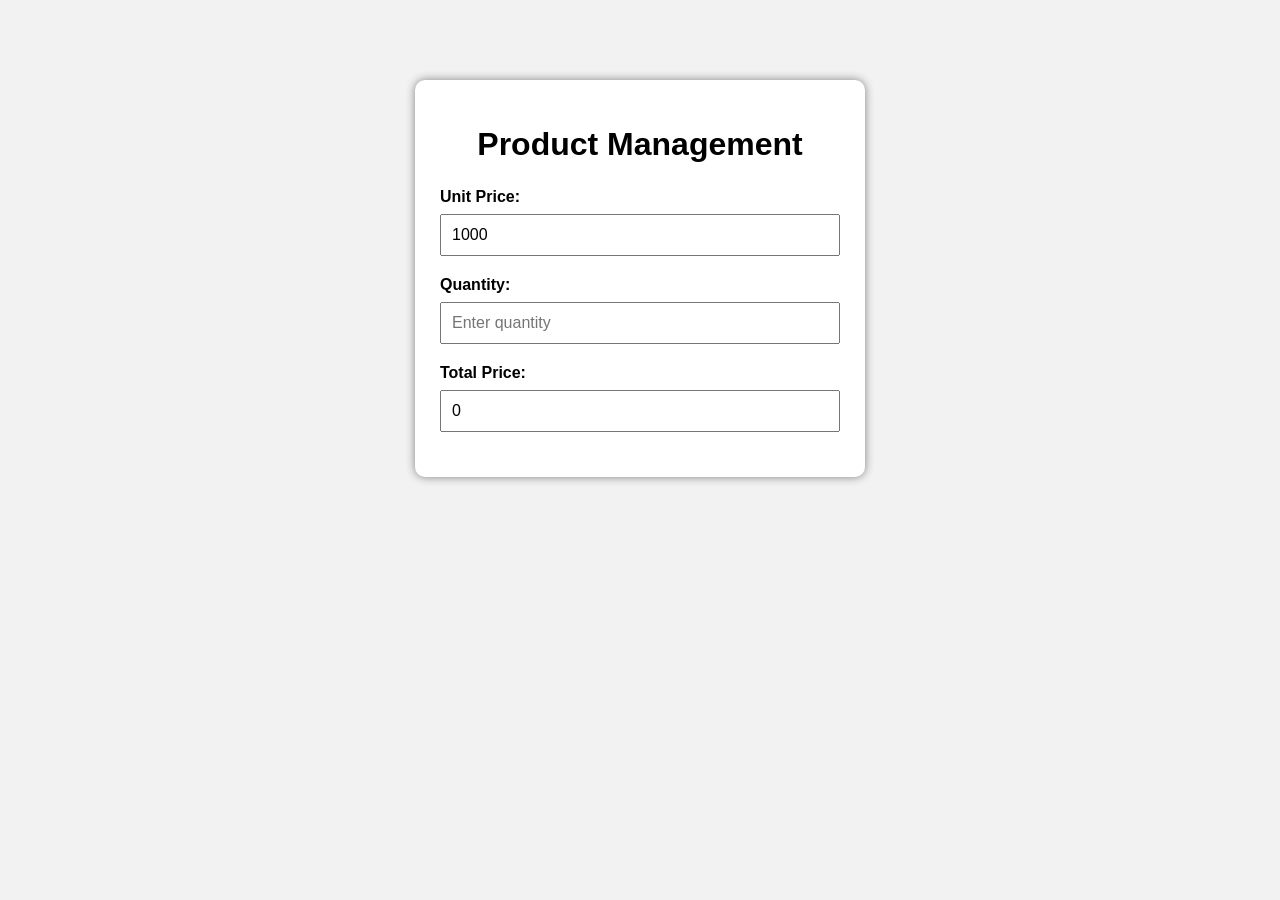
==== Lab-7/index.html @ 193a53e4 "JS Lab Task-4" ====
<!DOCTYPE html>
<html>
<head>
    <meta charset="UTF-8">
    <meta name="viewport" content="width=device-width, initial-scale=1.0">
    <title>Product Management Page</title>
    <link rel="stylesheet" href="style.css">
</head>
<body>
 
    <div class="container">
        <h1>Product Management</h1>
 
        <div class="box">
            <label>Unit Price:</label>
            <input type="text" id="unitPrice" value="1000" readonly>
        </div>
 
        <div class="box">
            <label for="quantity">Quantity:</label>
            <input type="number" id="quantity" placeholder="Enter quantity" min="0">
        </div>
 
        <div class="box">
            <label>Total Price:</label>
            <input type="text" id="totalPrice" value="0" readonly>
        </div>
    </div>
 
    <script src="script.js"></script>
</body>
</html>
---- Lab-7/style.css ----
body {
    font-family: Arial, sans-serif;
    background-color: #f2f2f2;
    margin: 0;
    padding: 0;
}
 
.container {
    width: 400px;
    margin: 80px auto;
    background-color: white;
    padding: 25px;
    border-radius: 10px;
    box-shadow: 0px 0px 10px gray;
}
 
h1 {
    text-align: center;
    margin-bottom: 25px;
}
 
.box {
    margin-bottom: 20px;
}
 
label {
    display: block;
    margin-bottom: 8px;
    font-weight: bold;
}
 
input {
    width: 100%;
    padding: 10px;
    font-size: 16px;
    box-sizing: border-box;
}
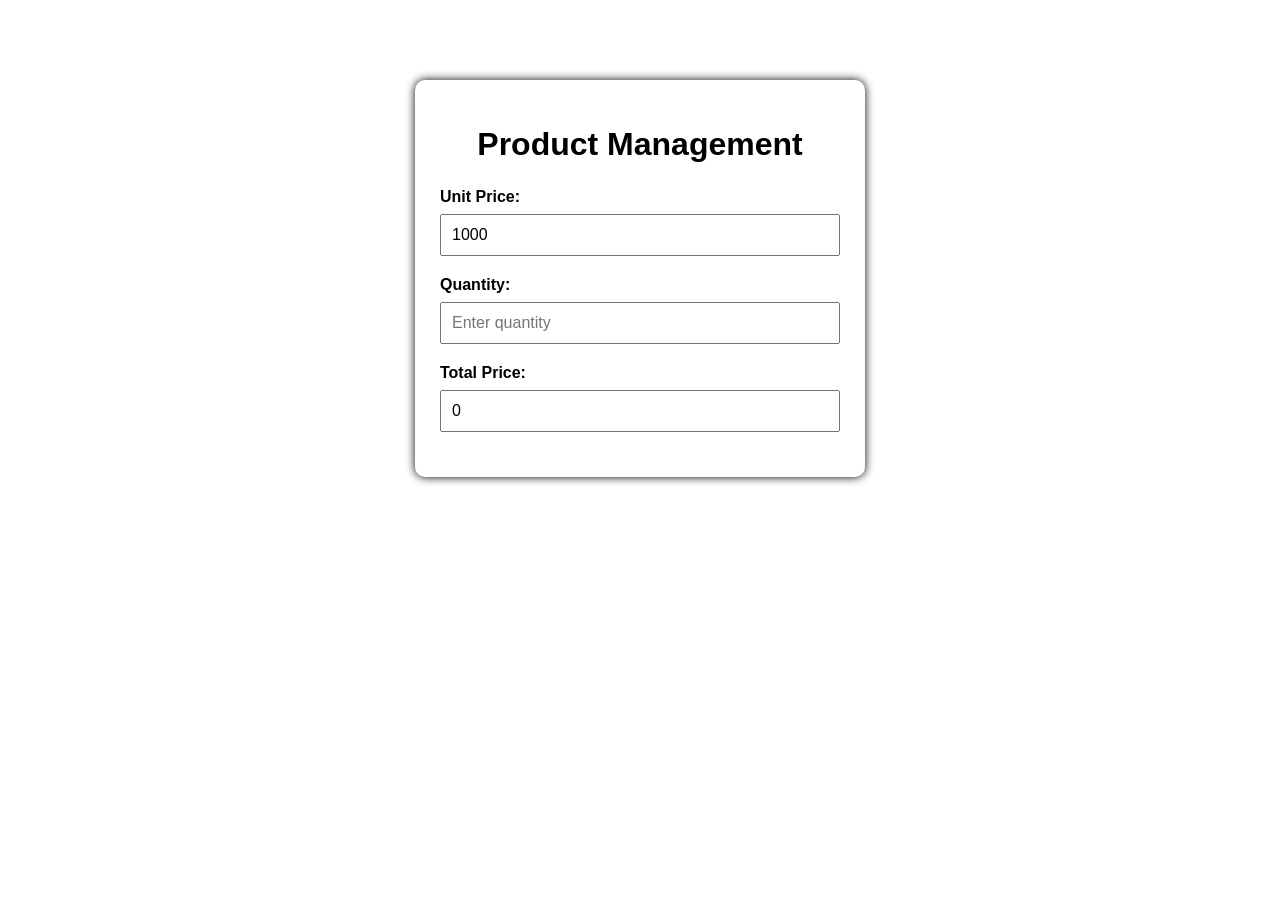
==== commit 6136fec6: "Update JS Lab Task-4" ====
--- a/Lab-7/index.html
+++ b/Lab-7/index.html
@@ -1,8 +1,6 @@
 <!DOCTYPE html>
 <html>
 <head>
-    <meta charset="UTF-8">
-    <meta name="viewport" content="width=device-width, initial-scale=1.0">
     <title>Product Management Page</title>
     <link rel="stylesheet" href="style.css">
 </head>
--- a/Lab-7/style.css
+++ b/Lab-7/style.css
@@ -1,6 +1,5 @@
 body {
-    font-family: Arial, sans-serif;
-    background-color: #f2f2f2;
+    font-family: Arial;
     margin: 0;
     padding: 0;
 }
@@ -8,10 +7,9 @@
 .container {
     width: 400px;
     margin: 80px auto;
-    background-color: white;
     padding: 25px;
     border-radius: 10px;
-    box-shadow: 0px 0px 10px gray;
+    box-shadow: 0px 0px 10px;
 }
  
 h1 {
